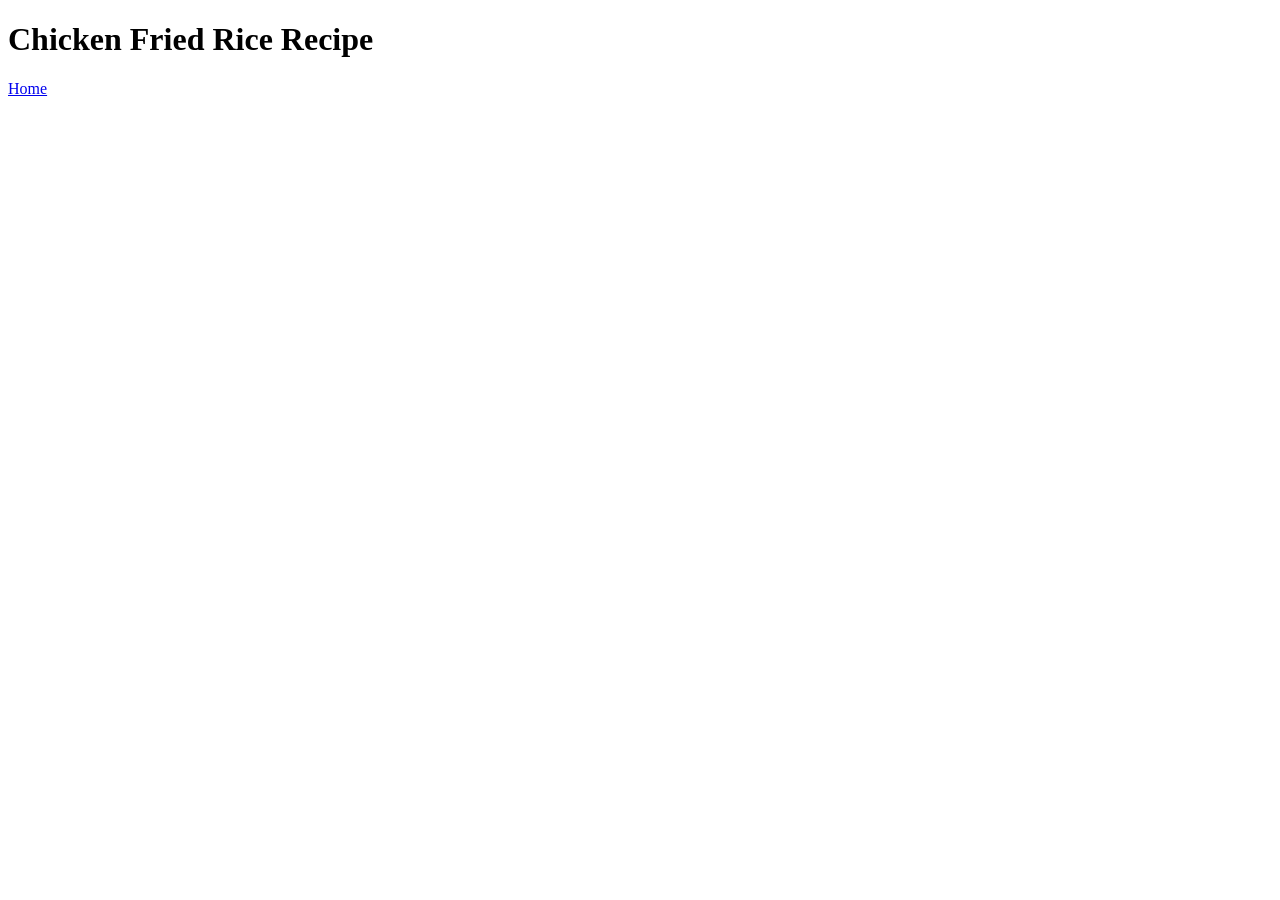
==== recipes/chicken-fried-rice.html @ 995474f0 "Add chicken-fried-rice.html" ====
<!DOCTYPE html>
<html lang="en">
<head>
    <meta charset="UTF-8">
    <meta name="viewport" content="width=device-width, initial-scale=1.0">
    <title>Chicken Fried Rice Recipe</title>
</head>
<body>
    <h1>Chicken Fried Rice Recipe</h1>
    <a href="../index.html">Home</a>
</body>
</html>
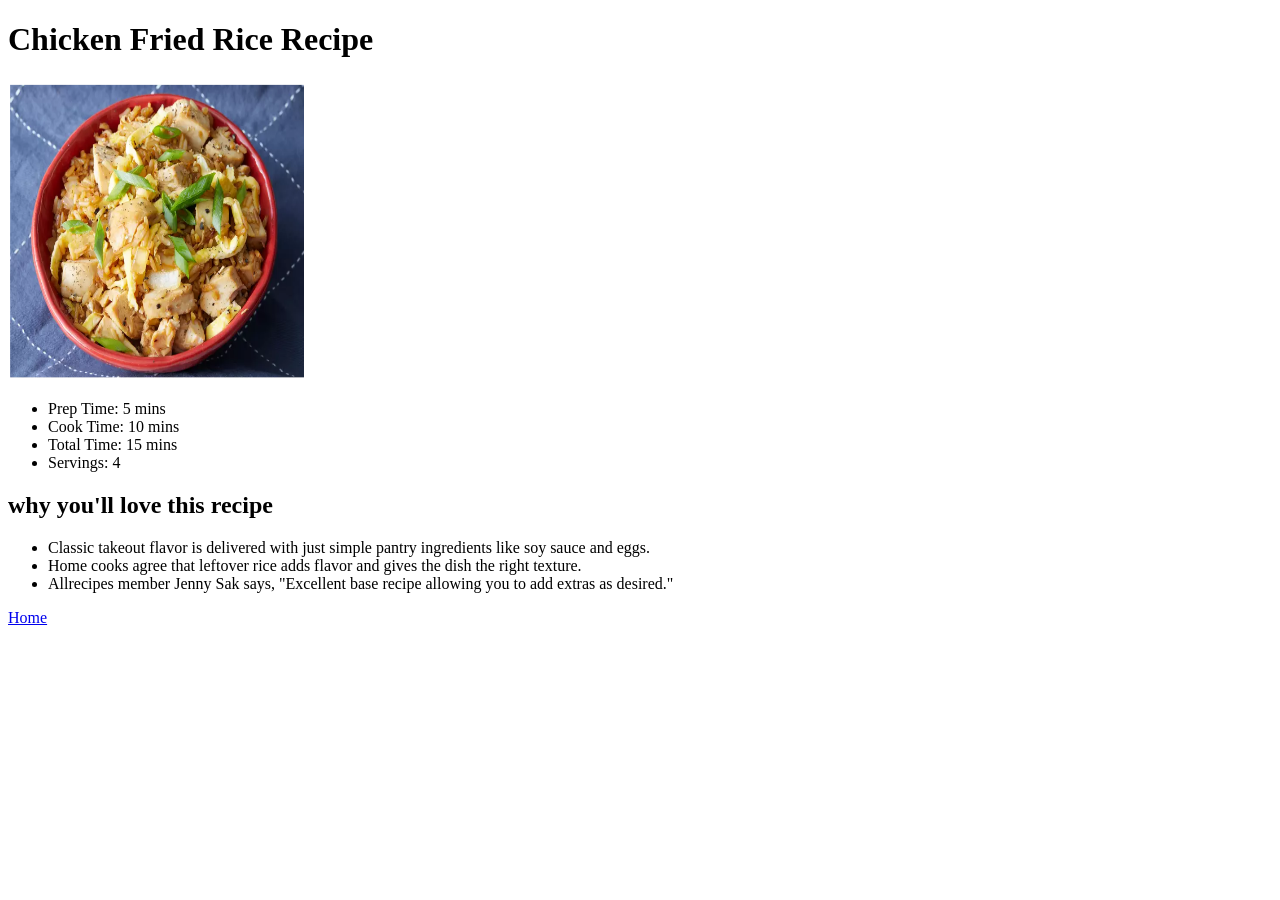
==== commit ca8af208: "add description and image from index.html and changing the title" ====
--- a/recipes/chicken-fried-rice.html
+++ b/recipes/chicken-fried-rice.html
@@ -3,10 +3,23 @@
 <head>
     <meta charset="UTF-8">
     <meta name="viewport" content="width=device-width, initial-scale=1.0">
-    <title>Chicken Fried Rice Recipe</title>
+    <title>Chicken Fried Rice</title>
 </head>
 <body>
     <h1>Chicken Fried Rice Recipe</h1>
+    <img src="../images/Chicken-fried-rice.png" alt="recipes" height="300" width="300">
+    <ul>
+        <li>Prep Time: 5 mins</li>
+        <li>Cook Time: 10 mins</li>
+        <li>Total Time: 15 mins</li>
+        <li>Servings: 4</li>
+    </ul>
+    <h2>why you'll love this recipe</h2>
+    <ul>
+        <li>Classic takeout flavor is delivered with just simple pantry ingredients like soy sauce and eggs.</li>
+        <li>Home cooks agree that leftover rice adds flavor and gives the dish the right texture.</li>
+        <li>Allrecipes member Jenny Sak says, "Excellent base recipe allowing you to add extras as desired."</li>
+    </ul>
     <a href="../index.html">Home</a>
 </body>
 </html>
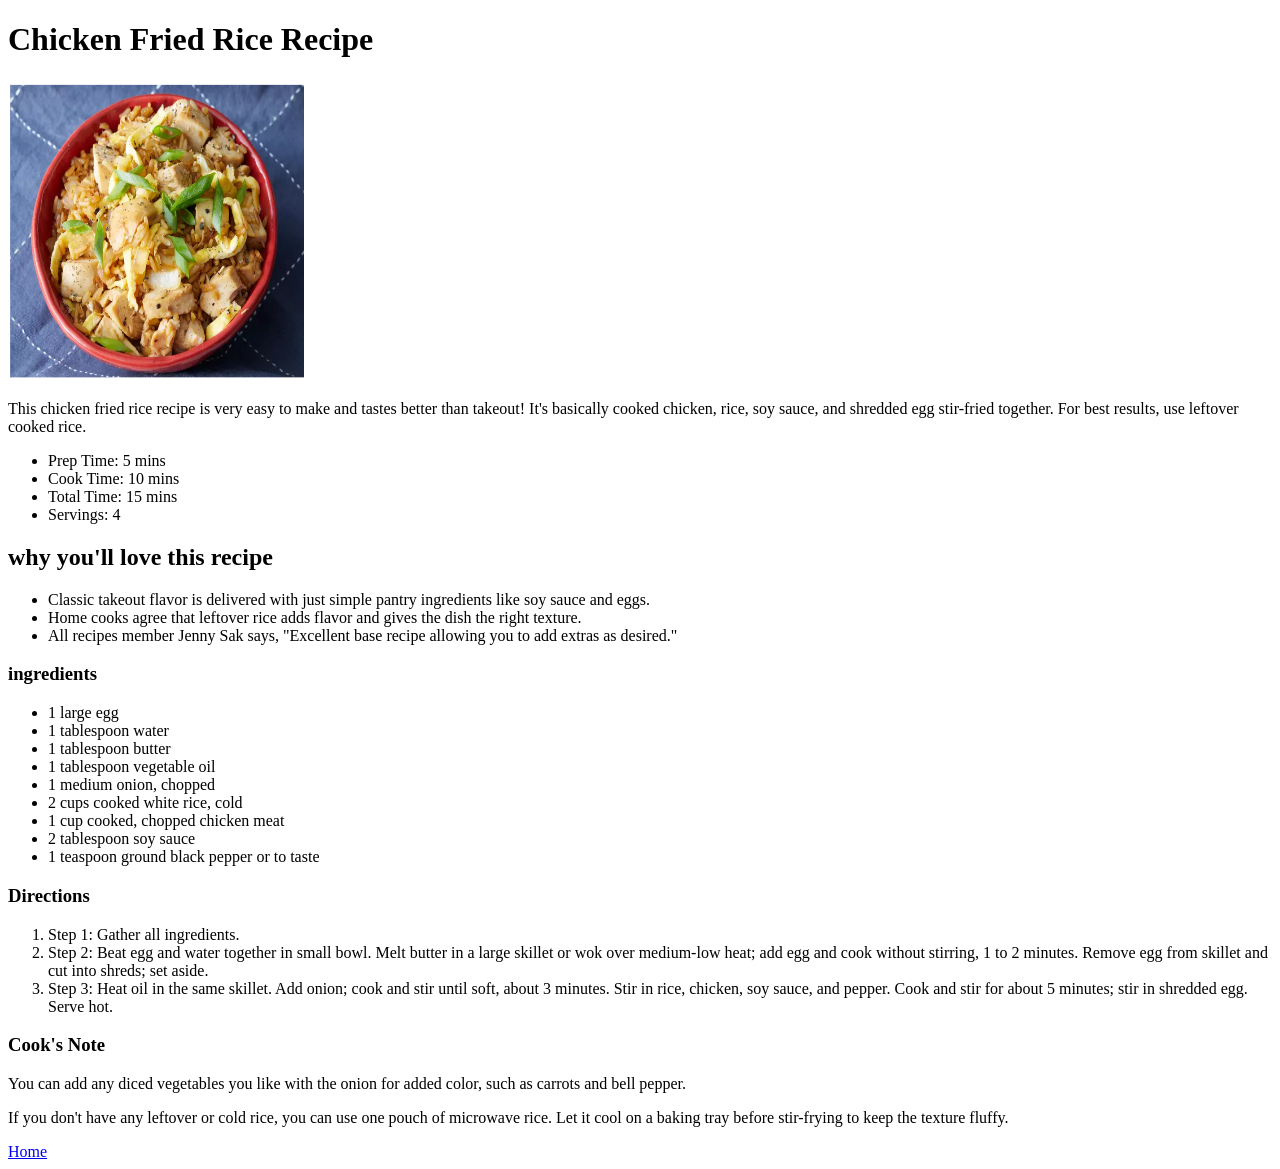
==== commit 7f9a2431: "add ingredient, Step, cook's note and description" ====
--- a/recipes/chicken-fried-rice.html
+++ b/recipes/chicken-fried-rice.html
@@ -8,6 +8,7 @@
 <body>
     <h1>Chicken Fried Rice Recipe</h1>
     <img src="../images/Chicken-fried-rice.png" alt="recipes" height="300" width="300">
+    <p>This chicken fried rice recipe is very easy to make and tastes better than takeout! It's basically cooked chicken, rice, soy sauce, and shredded egg stir-fried together. For best results, use leftover cooked rice.</p>
     <ul>
         <li>Prep Time: 5 mins</li>
         <li>Cook Time: 10 mins</li>
@@ -18,8 +19,29 @@
     <ul>
         <li>Classic takeout flavor is delivered with just simple pantry ingredients like soy sauce and eggs.</li>
         <li>Home cooks agree that leftover rice adds flavor and gives the dish the right texture.</li>
-        <li>Allrecipes member Jenny Sak says, "Excellent base recipe allowing you to add extras as desired."</li>
+        <li>All recipes member Jenny Sak says, "Excellent base recipe allowing you to add extras as desired."</li>
     </ul>
+    <h3>ingredients</h3>
+    <ul>
+        <li>1 large egg</li>
+        <li>1 tablespoon water</li>
+        <li>1 tablespoon butter</li>
+        <li>1 tablespoon vegetable oil</li>
+        <li>1 medium onion, chopped</li>
+        <li>2 cups cooked white rice, cold</li>
+        <li>1 cup cooked, chopped chicken meat</li>
+        <li>2 tablespoon soy sauce</li>
+        <li>1 teaspoon ground black pepper or to taste</li> 
+    </ul>
+    <h3>Directions</h3>
+    <ol>
+        <li>Step 1: Gather all ingredients.</li>
+        <li>Step 2: Beat egg and water together in small bowl. Melt butter in a large skillet or wok over medium-low heat; add egg and cook without stirring, 1 to 2 minutes. Remove egg from skillet and cut into shreds; set aside.</li>
+        <li>Step 3: Heat oil in the same skillet. Add onion; cook and stir until soft, about 3 minutes. Stir in rice, chicken, soy sauce, and pepper. Cook and stir for about 5 minutes; stir in shredded egg. Serve hot.</li>
+    </ol>
+    <h3>Cook's Note</h3>
+    <p>You can add any diced vegetables you like with the onion for added color, such as carrots and bell pepper.</p>
+    <p>If you don't have any leftover or cold rice, you can use one pouch of microwave rice. Let it cool on a baking tray before stir-frying to keep the texture fluffy.</p>
     <a href="../index.html">Home</a>
 </body>
 </html>
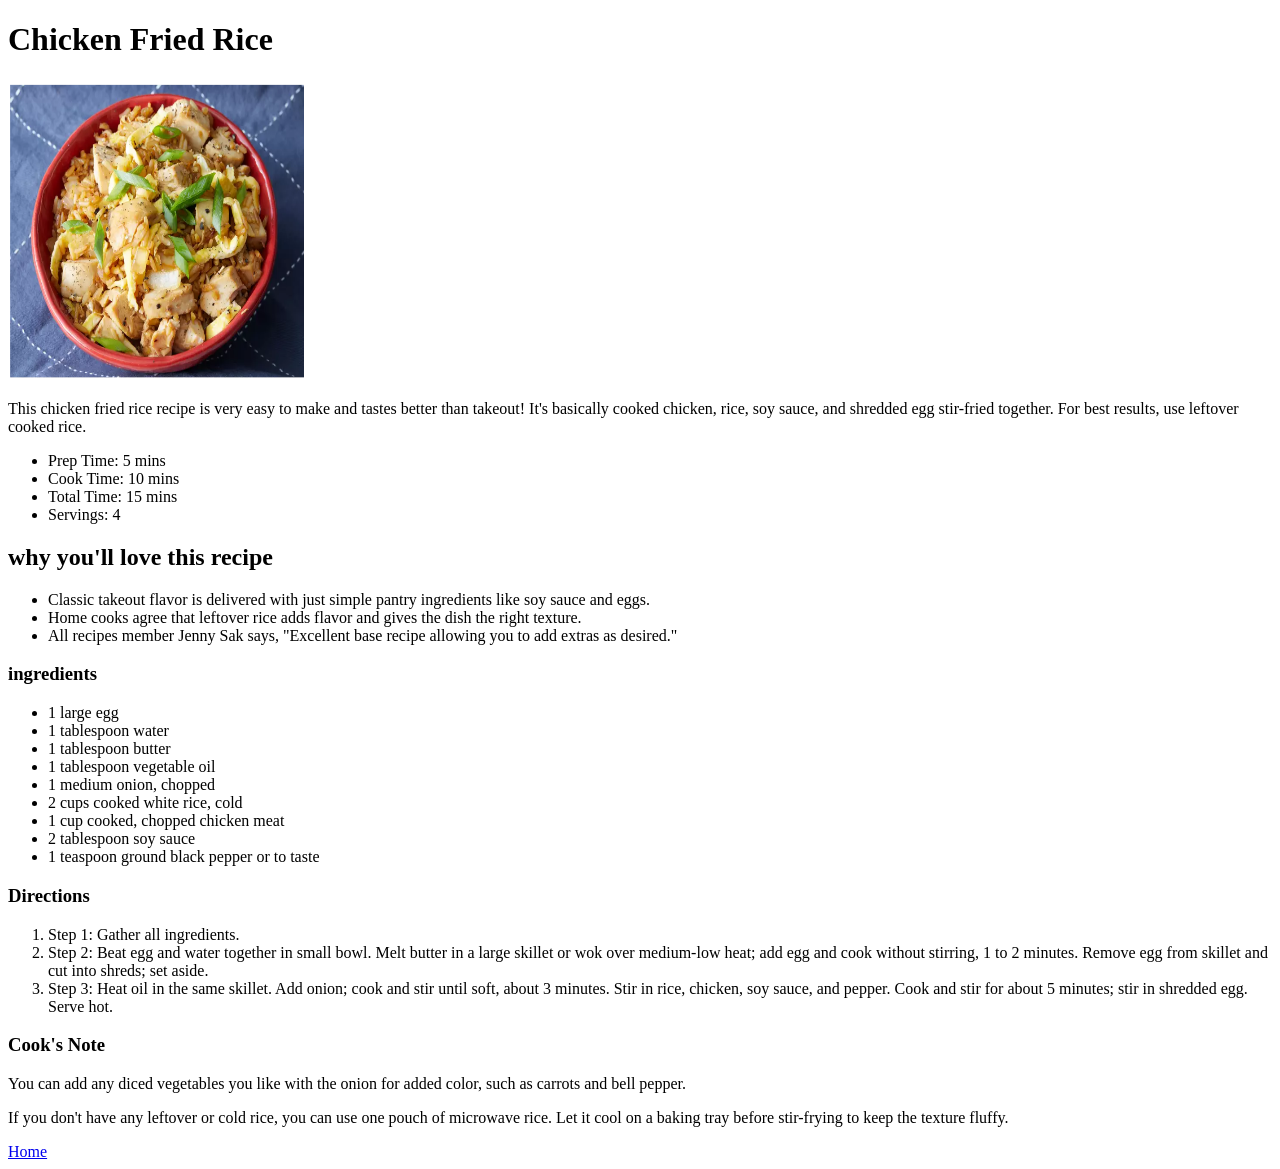
==== commit 5cd87c7b: "change the title and header" ====
--- a/recipes/chicken-fried-rice.html
+++ b/recipes/chicken-fried-rice.html
@@ -3,10 +3,10 @@
 <head>
     <meta charset="UTF-8">
     <meta name="viewport" content="width=device-width, initial-scale=1.0">
-    <title>Chicken Fried Rice</title>
+    <title>Chicken Fried Rice recipe</title>
 </head>
 <body>
-    <h1>Chicken Fried Rice Recipe</h1>
+    <h1>Chicken Fried Rice</h1>
     <img src="../images/Chicken-fried-rice.png" alt="recipes" height="300" width="300">
     <p>This chicken fried rice recipe is very easy to make and tastes better than takeout! It's basically cooked chicken, rice, soy sauce, and shredded egg stir-fried together. For best results, use leftover cooked rice.</p>
     <ul>
